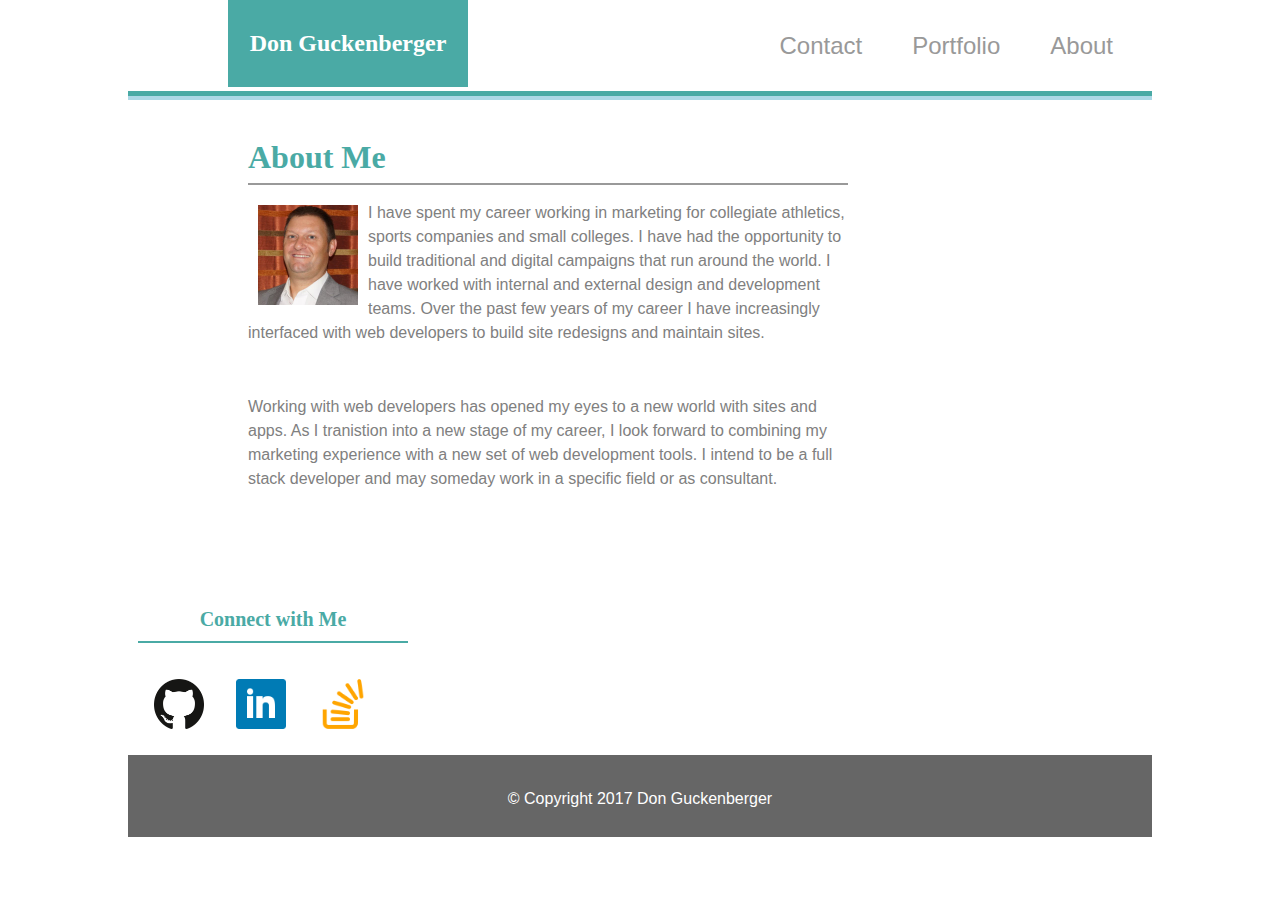
==== index.html @ 72986913 "first draft" ====
<!DOCTYPE html>
<html lang="en-us">
<head>
	<meta charset="UTF-8">
	<title>Homework 1 - About Me</title>
	<!-- Latest compiled and minified CSS -->
	<link rel="stylesheet" href="css/reset.css">
	<!-- Linking CSS -->
	<link rel="stylesheet" type="text/css" href="assets/css/styles.css">
	<!-- Linking jQuery -->
	<script type="text/javascript" src="https://cdnjs.cloudflare.com/ajax/libs/jquery/3.1.0/jquery.min.js"></script>
	<!-- Linking Google Fonts -->
	<link href='https://fonts.googleapis.com/css?family=Montserrat|Roboto+Slab|Yellowtail' rel='stylesheet' type='text/css'>
</head>



<body>

<div class="container">
	<header>
		<h1>Don Guckenberger</h1>
		<nav>
			<ul>
				<li><a href="contact.html">Contact</a></li>
				<li><a href="portfolio.html">Portfolio</a></li>
				<li ><a href="index.html">About</a></li>
			</ul>
		</nav>

	</header>

	<div class="content">
		<section id="main-content">
			<h2>About Me</h2>

			<img class="headshot" src="assets/images/headshot.jpg">
			
		<p>I have spent my career working in marketing for collegiate athletics, sports companies and small colleges. I have had the opportunity to build traditional and digital campaigns that run around the world. I have worked with internal and external design and development teams. Over the past few years of my career I have increasingly interfaced with web developers to build site redesigns and maintain sites. </p>
		<br>
		<p>Working with web developers has opened my eyes to a new world with sites and apps. As I tranistion into a new stage of my career, I look forward to combining my marketing experience with a new set of web development tools. I intend to be a full stack developer and may someday work in a specific field or as consultant.</p>	
		</div>
		
		<section id="connect">
			<h3>Connect with Me</h3>
			<a href="https://github.com/obidon23" target="_blank"><img class="connects" src="assets/images/github-logo-5F384D0265-seeklogo.com.png" alt="github"></a>
			<a href="http://www.linkedin.com/in/don-guckenberger-m-s-3270bb7/" target="_blank"><img class="connects" src="assets/images/square-linkedin-512.png" alt="linked in"></a>
			<a href="http://stackoverflow.com/users/7921937/d-guckenberger" target="_blank"><img class="connects" src="assets/images/stackoverflow-6-xxl.png" alt="stack overflow"> </a>
		</div>

	</section>
</div>
<footer>
	<p> &copy; Copyright 2017 Don Guckenberger
	</p>
</footer>
</body>
</html>
---- assets/css/styles.css ----
/*I built this wider than the proscribed 960 width, but maintained the overall dimensions and layout. I talked with Sarah and Chris.*/
body {
	margin: 0;

}
.container {
	width: 1024px;
	border-bottom: 4px solid lightblue;
	margin: 0 auto;
	background-color: #f2f2f2;
	padding: 0;
}

header {
	background-color: #fff;
	width: 1024px;
	margin: 0 auto;
	border-bottom: 5px solid #4aaaa5;
	height: 91px;
	padding: 0;
	}

.content {
	background-color: #f2f2f2;
}
	h1 {
		position: relative;
		background-color: #4aaaa5;
		font-family: "Georgia", Times New Roman, Times, serif;
		font-size: 24px;
		color: #fff;
		text-align: center;
		left: 100px;
		width: 240px;
		float: left;
		padding: 30px 0;
		margin: 0;
			}

	nav {
				float: right;
		text-decoration: none;
		padding: 16px;
	}

		nav li {
			padding: 25px 20px;
			text-decoration: none;
			display: inline;
			}			

		nav a {
			padding: 5px 3px;
			text-decoration: none;
			color: #999999;
			font-family: 'Arial', 'Helvetica Neue', Helvetica, sans-serif;
			font-size: 24px;
		}

		nav a:hover {
			color: #001a66;
			text-decoration: none;
			font-weight: bold;
			font-family: 'Arial', 'Helvetica Neue', Helvetica, sans-serif;
			font-size: 24px;
		}

		nav a:active {
			color: #orange;
			text-decoration: none;
			font-weight: bold;
			font-family: 'Arial', 'Helvetica Neue', Helvetica, sans-serif;
			font-size: 24px;
		}

		nav a:visited {
			color: #green;
			text-decoration: underline;
			font-weight: bold;
			font-family: 'Arial', 'Helvetica Neue', Helvetica, sans-serif;
			font-size: 24px;
		}

#main-content {
	width: 600px;
	background-color: #fff;
	padding: 0 20px 20px 20px;
	margin: 25px 25px 25px 100px;
	float: left;
}

h2 {
	color: #4aaaa5;
	font-family: "Georgia", times new roman, times, serif;
	line-height: 32px;
	font-size: 32px;
	border-bottom: 2px solid #999;
	padding: 10px 0;
	font-weight: bold;
	margin: 10px 0 10px 0;
}

p {
	font-family: 'Arial', 'Helvetica Neue', Helvetica, sans-serif;
	font-size: 16px;
	line-height: 24px;
	color: gray;
}

 #connect {
	width: 270px;
	background-color: #fff;
	float: left;
	padding: 10px;
	margin: 25px 0 0 0;
}

.headshot {
	width: 100px;
	margin: 10px;
	float: left;
}

.connects {
	margin: 16px;
	height: 50px;
	width: 50px;
	float: left;
}

h3 {
	color: #4aaaa5;
	font-family: "Georgia", times new roman, times, serif;
	line-height: 24px;
	font-size: 20px;
	border-bottom: 2px solid #4aaaa5;
	padding: 10px 0;
	text-align: center;
	font-weight: bold;
	margin: 10px 0 20px 0;
}


.button {
    background-color: #248f8f; 
    border: none;
    color: white;
    padding: 10px 32px;
    margin-top: 10px;
    text-align: center;
    text-decoration: none;
    display: inline-block;
    font-size: 16px;
}

#input {
	margin: 0 0 10px 0;
	font-family: 'Arial', 'Helvetica Neue', Helvetica, sans-serif;
	color: #999;
	border: 1px solid #999;
	padding: 5px;
	width: 450px;
}

#labels {
	font-family: 'Arial', 'Helvetica Neue', Helvetica, sans-serif;
	margin: 0;
	color: #666;
}

.portfolio {
	height: 200px;
	width: 265px;
	margin: 7px;
	float: left;
	position: relative;
}

.portfolio h4 {
	display: block;
	position: absolute;
	height: 60px;
	width: 265px;
	bottom: 17px;
	background-color: #4aaaa5;
	color: #fff;
	text-align: center;
	padding: 20px;
	font-size: 20px;
	z-index: 1;
}

footer {
	text-align: center;
	background-color: #666;
	color: #fff;
	width: 1024px;
	height: 50px;
	padding: 16px 0;
	margin: 0 auto;
	clear: both;
}

footer p {
	color: #fff;
}
 
/*For smalle mobile devices*/
@media screen and (max-width: 640px) {

	.container {
		width: 640px;
	}

	header {
		width: 640px;
		clear: both;
	}

	h1 {
		width: 640px;
		left: 0;
		float: none;
		font-size: 16px;
		font-weight: bold;
		text-align: center;
		padding: 15px 0;
	}

	.main-menu {
		clear: both;
		margin: 0 auto;
		width: 640px;
		}

	.main-menu li {
		display: inline;
		padding: 5px 10px;
		text-decoration: none;
		}

	.main-menu a {
		padding: 5px 3px;
		text-decoration: none;
		color: #999999;
		font-family: 'Arial', 'Helvetica Neue', Helvetica, sans-serif;
		font-size: 10px;
	}

	.main-menu a:hover {
		color: #001a66;
		text-decoration: none;
		font-weight: bold;
		font-family: 'Arial', 'Helvetica Neue', Helvetica, sans-serif;
		font-size: 24px;
	}

	.main-menu a:active {
		color: #orange;
		text-decoration: none;
		font-weight: bold;
		font-family: 'Arial', 'Helvetica Neue', Helvetica, sans-serif;
		font-size: 24px;
	}

	.main-menu a:visited {
		color: #green;
		text-decoration: none;
		font-weight: bold;
		font-family: 'Arial', 'Helvetica Neue', Helvetica, sans-serif;
		font-size: 24px;
	}

	.content {
		width: 640px;
	}
	#main-content {
		width: 500px;
		background-color: #fff;
		padding: 20px;
		margin: 10px auto;
	}
	
	#main-content img {
		width: 100%;
		margin: 10px 0;
		clear: both;
	}

	h2 {
		color: #4aaaa5;
		font-family: "Georgia", times new roman, times, serif;
		line-height: 32px;
		font-size: 32px;
		border-bottom: 2px solid #999;
		padding: 10px 0;
		font-weight: bold;
		margin: 10px 0 10px 0;
	}

	p {
		font-family: 'Arial', 'Helvetica Neue', Helvetica, sans-serif;
		font-size: 16px;
		line-height: 24px;
		color: gray;
	}

	 #connect {
		width: 270px;
		background-color: #fff;
		clear: both;
		padding: 10px;
		margin: 0 auto;
	}

	.headshot {
		width: 100px;
		margin: 10px;
		float: left;
	}

	.connects {
		margin: 16px;
		height: 50px;
		width: 50px;
		float: left;
	}

	h3 {
		color: #4aaaa5;
		font-family: "Georgia", times new roman, times, serif;
		line-height: 24px;
		font-size: 20px;
		border-bottom: 2px solid #4aaaa5;
		padding: 10px 0;
		text-align: left;
		font-weight: bold;
		margin: 20px 10px;
	}


	.button {
	    background-color: #248f8f; 
	    border: none;
	    color: white;
	    padding: 10px 32px;
	    margin-top: 10px;
	    text-align: center;
	    text-decoration: none;
	    display: inline-block;
	    font-size: 16px;
	}

	#input {
		margin: 0 0 10px 0;
		font-family: 'Arial', 'Helvetica Neue', Helvetica, sans-serif;
		color: #999;
		border: 1px solid #999;
		padding: 5px;
		width: 450px;
	}

	#labels {
		font-family: 'Arial', 'Helvetica Neue', Helvetica, sans-serif;
		margin: 0;
		color: #666;
	}

	.portfolio {
		height: 200px;
		width: 265px;
		margin: 7px;
		float: left;
		position: relative;
	}

	.portfolio h4 {
		display: block;
		position: absolute;
		height: 60px;
		width: 265px;
		bottom: 17px;
		background-color: #4aaaa5;
		color: #fff;
		text-align: center;
		padding: 20px;
		font-size: 20px;
		z-index: 1;
	}

	footer {
		text-align: center;
		background-color: #666;
		color: #fff;
		width: 640px;
		height: 50px;
		padding: 16px 0;
		margin: 0 auto;
		clear: both;
	}

	footer p {
		color: #fff;
	}
}
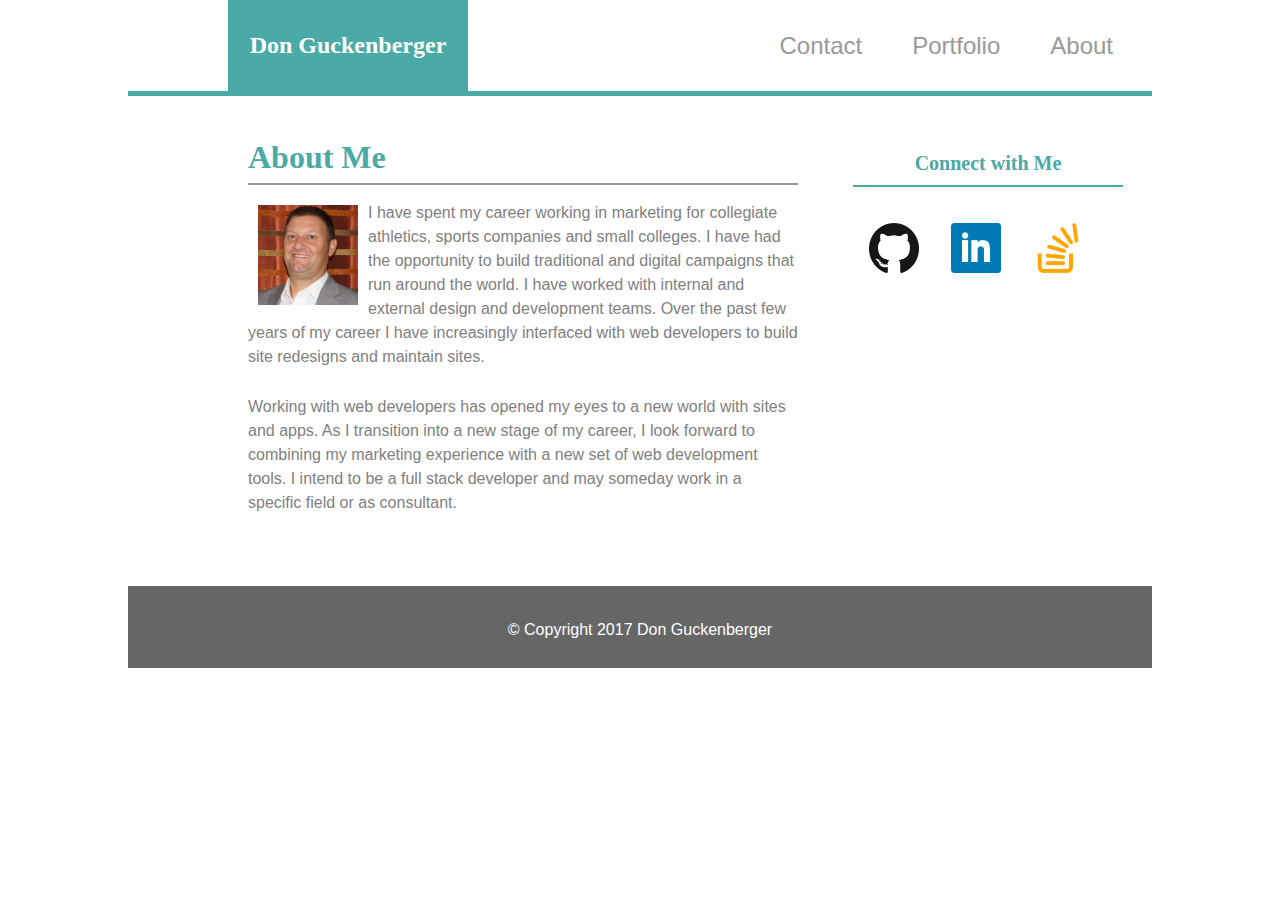
==== commit 1615e210: "updated code with responsive" ====
--- a/index.html
+++ b/index.html
@@ -5,8 +5,8 @@
 	<meta charset="UTF-8">
 	<title>Homework 1 - About Me</title>
 	<!-- Latest compiled and minified CSS -->
-	<link rel="stylesheet" href="css/reset.css">
-	<!-- Linking CSS -->
+<!-- 	<link rel="stylesheet" href="css/reset.css">
+ -->	<!-- Linking CSS -->
 	<link rel="stylesheet" type="text/css" href="assets/css/styles.css">
 	<!-- Linking jQuery -->
 	<script type="text/javascript" src="https://cdnjs.cloudflare.com/ajax/libs/jquery/3.1.0/jquery.min.js"></script>
@@ -28,7 +28,6 @@
 				<li ><a href="index.html">About</a></li>
 			</ul>
 		</nav>
-
 	</header>
 
 	<div class="content">
@@ -38,18 +37,18 @@
 			<img class="headshot" src="assets/images/headshot.jpg">
 			
 		<p>I have spent my career working in marketing for collegiate athletics, sports companies and small colleges. I have had the opportunity to build traditional and digital campaigns that run around the world. I have worked with internal and external design and development teams. Over the past few years of my career I have increasingly interfaced with web developers to build site redesigns and maintain sites. </p>
-		<br>
-		<p>Working with web developers has opened my eyes to a new world with sites and apps. As I tranistion into a new stage of my career, I look forward to combining my marketing experience with a new set of web development tools. I intend to be a full stack developer and may someday work in a specific field or as consultant.</p>	
-		</div>
+		
+		<p>Working with web developers has opened my eyes to a new world with sites and apps. As I transition into a new stage of my career, I look forward to combining my marketing experience with a new set of web development tools. I intend to be a full stack developer and may someday work in a specific field or as consultant.</p>	
+		</section>
 		
 		<section id="connect">
 			<h3>Connect with Me</h3>
 			<a href="https://github.com/obidon23" target="_blank"><img class="connects" src="assets/images/github-logo-5F384D0265-seeklogo.com.png" alt="github"></a>
 			<a href="http://www.linkedin.com/in/don-guckenberger-m-s-3270bb7/" target="_blank"><img class="connects" src="assets/images/square-linkedin-512.png" alt="linked in"></a>
 			<a href="http://stackoverflow.com/users/7921937/d-guckenberger" target="_blank"><img class="connects" src="assets/images/stackoverflow-6-xxl.png" alt="stack overflow"> </a>
-		</div>
+		</section>
 
-	</section>
+	</div>
 </div>
 <footer>
 	<p> &copy; Copyright 2017 Don Guckenberger
--- a/assets/css/styles.css
+++ b/assets/css/styles.css
@@ -5,7 +5,6 @@
 }
 .container {
 	width: 1024px;
-	border-bottom: 4px solid lightblue;
 	margin: 0 auto;
 	background-color: #f2f2f2;
 	padding: 0;
@@ -22,6 +21,7 @@
 
 .content {
 	background-color: #f2f2f2;
+	clear: both;
 }
 	h1 {
 		position: relative;
@@ -33,12 +33,12 @@
 		left: 100px;
 		width: 240px;
 		float: left;
-		padding: 30px 0;
+		padding: 32px 0;
 		margin: 0;
 			}
 
 	nav {
-				float: right;
+		float: right;
 		text-decoration: none;
 		padding: 16px;
 	}
@@ -82,7 +82,7 @@
 		}
 
 #main-content {
-	width: 600px;
+	width: 550px;
 	background-color: #fff;
 	padding: 0 20px 20px 20px;
 	margin: 25px 25px 25px 100px;
@@ -105,6 +105,7 @@
 	font-size: 16px;
 	line-height: 24px;
 	color: gray;
+	padding-bottom: 10px;
 }
 
  #connect {
@@ -227,27 +228,29 @@
 		padding: 15px 0;
 	}
 
-	.main-menu {
+	nav {
 		clear: both;
 		margin: 0 auto;
 		width: 640px;
-		}
-
-	.main-menu li {
+		background-color: white;
+		text-align: center;
+		}
+
+	nav li {
 		display: inline;
 		padding: 5px 10px;
 		text-decoration: none;
 		}
 
-	.main-menu a {
+	nav a {
 		padding: 5px 3px;
 		text-decoration: none;
 		color: #999999;
 		font-family: 'Arial', 'Helvetica Neue', Helvetica, sans-serif;
-		font-size: 10px;
-	}
-
-	.main-menu a:hover {
+		font-size: 16px;
+	}
+
+	nav a:hover {
 		color: #001a66;
 		text-decoration: none;
 		font-weight: bold;
@@ -255,7 +258,7 @@
 		font-size: 24px;
 	}
 
-	.main-menu a:active {
+	nav a:active {
 		color: #orange;
 		text-decoration: none;
 		font-weight: bold;
@@ -263,7 +266,7 @@
 		font-size: 24px;
 	}
 
-	.main-menu a:visited {
+	nav a:visited {
 		color: #green;
 		text-decoration: none;
 		font-weight: bold;
